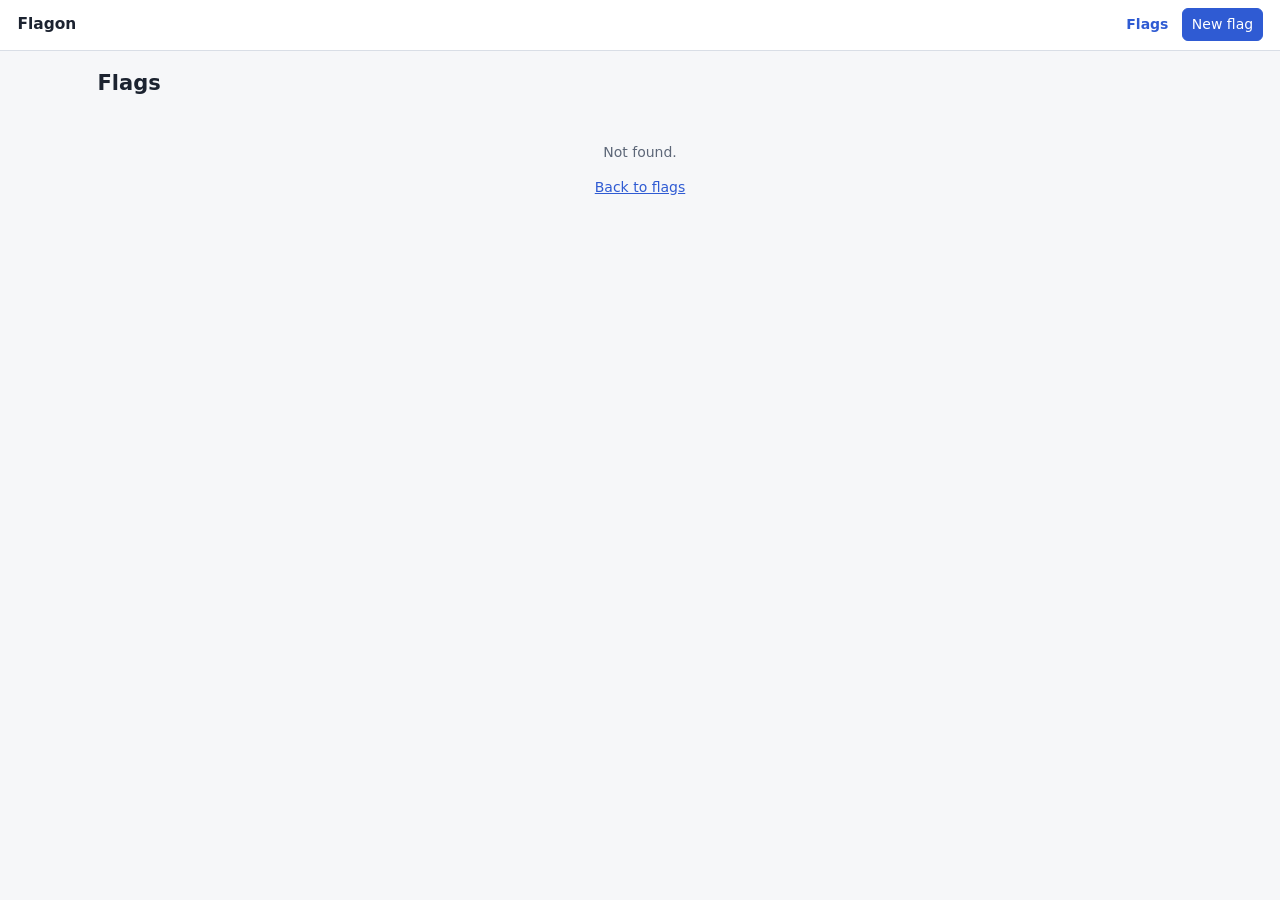
==== src/Jorrk.Flagon.Ui/wwwroot/index.html @ cc483cb1 "Rename namespaces, projects and solution to Jorrk.Flagon Package IDs are already Jorrk.*; align the " ====
<!doctype html>
<html lang="en">
<head>
  <meta charset="utf-8">
  <meta name="viewport" content="width=device-width, initial-scale=1">
  <meta name="referrer" content="no-referrer">
  <title>Flagon</title>
  <link rel="stylesheet" href="./styles.css">
  <script type="module" src="./app.js"></script>
</head>
<body>
  <header class="topbar">
    <a class="brand" href="#/">Flagon</a>
    <nav>
      <a href="#/" data-nav="list">Flags</a>
      <a href="#/new" data-nav="new" class="button primary">New flag</a>
    </nav>
  </header>
  <div id="notice" class="notice" role="alert" hidden></div>
  <main id="view" aria-live="polite">
    <p class="muted">Loading&hellip;</p>
  </main>
  <noscript><p class="notice error">The Flagon console needs JavaScript.</p></noscript>

  <dialog id="conflict" aria-labelledby="conflict-title">
    <form method="dialog">
      <h2 id="conflict-title">This flag changed while you were looking at it</h2>
      <p id="conflict-detail">Someone else saved a newer version. Your change was not applied.</p>
      <p>Reload to see the latest version, then make your change again.</p>
      <menu>
        <button value="cancel">Cancel</button>
        <button value="reload" class="primary">Reload</button>
      </menu>
    </form>
  </dialog>

  <dialog id="confirm" aria-labelledby="confirm-title">
    <form method="dialog">
      <h2 id="confirm-title">Are you sure?</h2>
      <p id="confirm-detail"></p>
      <label id="confirm-typed-label" hidden>Type <code id="confirm-expected"></code> to confirm
        <input id="confirm-typed" autocomplete="off" spellcheck="false">
      </label>
      <menu>
        <button value="cancel">Cancel</button>
        <button value="ok" id="confirm-ok" class="danger">Confirm</button>
      </menu>
    </form>
  </dialog>
</body>
</html>
---- src/Jorrk.Flagon.Ui/wwwroot/styles.css ----
:root {
  --bg: #f6f7f9;
  --surface: #ffffff;
  --text: #1c2330;
  --muted: #5d6778;
  --border: #d9dee6;
  --accent: #2f5bd3;
  --accent-text: #ffffff;
  --danger: #c0392b;
  --warn-bg: #fff4d6;
  --warn-text: #7a5300;
  --ok-bg: #e3f6e9;
  --ok-text: #1d6b39;
  --err-bg: #fde8e6;
  --err-text: #9b2c20;
  color-scheme: light dark;
  font: 14px/1.5 system-ui, -apple-system, "Segoe UI", Roboto, sans-serif;
}

@media (prefers-color-scheme: dark) {
  :root {
    --bg: #14171c;
    --surface: #1d2129;
    --text: #e6e9ef;
    --muted: #9aa3b2;
    --border: #333a46;
    --accent: #6d8ff0;
    --accent-text: #0d1220;
    --danger: #f0786b;
    --warn-bg: #3b3115;
    --warn-text: #f3d48a;
    --ok-bg: #173323;
    --ok-text: #8fe0ab;
    --err-bg: #3d1d1a;
    --err-text: #f6aba2;
  }
}

* { box-sizing: border-box; }
body { margin: 0; background: var(--bg); color: var(--text); }
a { color: var(--accent); }
code, pre, .key { font-family: ui-monospace, SFMono-Regular, Consolas, monospace; }
pre { white-space: pre-wrap; word-break: break-word; font-size: 12px; max-width: 48rem; }
h1 { font-size: 1.5rem; margin: 0; word-break: break-all; }
h2 { font-size: 1.05rem; margin: 0 0 .5rem; }

.topbar { display: flex; align-items: center; justify-content: space-between; padding: .6rem 1.25rem;
  background: var(--surface); border-bottom: 1px solid var(--border); }
.topbar nav { display: flex; gap: 1rem; align-items: center; }
.topbar nav a[aria-current]:not(.button) { font-weight: 600; text-decoration: none; }
.brand { font-weight: 700; font-size: 1.1rem; text-decoration: none; color: var(--text); }
main { padding: 1.25rem; max-width: 80rem; margin: 0 auto; }

.notice { margin: 1rem 1.25rem 0; padding: .6rem .9rem; border-radius: 6px; }
.notice.error { background: var(--err-bg); color: var(--err-text); }
.notice.success { background: var(--ok-bg); color: var(--ok-text); }

.muted { color: var(--muted); }
.small { font-size: 12px; }
.error-text { color: var(--err-text); }
.ok-text { color: var(--ok-text); }
.warning { background: var(--warn-bg); color: var(--warn-text); padding: .5rem .75rem; border-radius: 6px; }
.empty { text-align: center; color: var(--muted); padding: 2rem; }

.title-row { display: flex; align-items: center; gap: .75rem; flex-wrap: wrap; margin-bottom: 1rem; }
.filters { display: flex; flex-wrap: wrap; gap: .75rem; align-items: end; margin-bottom: 1rem; }
.filters label { display: flex; flex-direction: column; font-size: 12px; color: var(--muted); }
.filters input[type=search] { min-width: 18rem; flex: 1; }

input, select, textarea, button, .button { font: inherit; color: var(--text); background: var(--surface);
  border: 1px solid var(--border); border-radius: 6px; padding: .35rem .6rem; }
textarea { resize: vertical; width: 100%; }
button, .button { cursor: pointer; text-decoration: none; display: inline-block; }
button:disabled { opacity: .5; cursor: not-allowed; }
.primary { background: var(--accent); color: var(--accent-text); border-color: var(--accent); }
.danger { color: var(--danger); border-color: var(--danger); }

table { width: 100%; border-collapse: collapse; background: var(--surface); }
th, td { text-align: left; padding: .5rem .6rem; border-bottom: 1px solid var(--border); vertical-align: top; }
th { font-size: 12px; text-transform: uppercase; letter-spacing: .03em; color: var(--muted); }
th.narrow { width: 3.5rem; }
table.flags { border: 1px solid var(--border); border-radius: 8px; }
tr.is-archived td { opacity: .65; }
ul.apps { list-style: none; margin: 0; padding: 0; }
.app { font-weight: 600; }

.badges { display: inline-flex; gap: .3rem; flex-wrap: wrap; vertical-align: middle; }
.badge, .tag { display: inline-block; font-size: 11px; padding: 0 .45rem; border-radius: 999px; border: 1px solid var(--border);
  white-space: nowrap; }
.tag { margin: 0 .25rem .25rem 0; background: var(--bg); }
.badge.archived { background: var(--border); }
.badge.auto, .badge.code, .badge.targeting { color: var(--accent); border-color: var(--accent); }
.badge.stale, .badge.warn, .badge.mismatch { background: var(--warn-bg); color: var(--warn-text); border-color: transparent; }
.badge.mismatch { font-weight: 600; }

.grid { display: grid; grid-template-columns: repeat(auto-fit, minmax(22rem, 1fr)); gap: 1rem; margin-bottom: 1rem; }
.card { background: var(--surface); border: 1px solid var(--border); border-radius: 8px; padding: 1rem; margin-bottom: 1rem; }
.grid .card { margin-bottom: 0; }
.stack { display: flex; flex-direction: column; gap: .6rem; }
.stack label { display: flex; flex-direction: column; gap: .2rem; font-weight: 600; }
.stack label.inline { flex-direction: row; align-items: center; gap: .4rem; }
.narrow-form { max-width: 36rem; }
.actions { display: flex; gap: .5rem; align-items: center; }
details summary { cursor: pointer; }

.switch { position: relative; display: inline-block; width: 2.4rem; height: 1.35rem; flex: none; }
.switch input { opacity: 0; width: 0; height: 0; }
.slider { position: absolute; inset: 0; background: var(--border); border-radius: 999px; transition: background .15s; cursor: pointer; }
.slider::before { content: ""; position: absolute; width: 1.05rem; height: 1.05rem; left: .15rem; top: .15rem;
  background: #fff; border-radius: 50%; transition: transform .15s; }
.switch input:checked + .slider { background: var(--accent); }
.switch input:checked + .slider::before { transform: translateX(1.05rem); }
.switch input:focus-visible + .slider { outline: 2px solid var(--accent); outline-offset: 2px; }
.switch input:disabled + .slider { opacity: .5; cursor: not-allowed; }

dialog { border: 1px solid var(--border); border-radius: 10px; background: var(--surface); color: var(--text); max-width: 32rem; }
dialog::backdrop { background: rgb(0 0 0 / .4); }
dialog menu { display: flex; justify-content: end; gap: .5rem; padding: 0; margin: 1rem 0 0; }
dialog label { display: flex; flex-direction: column; gap: .3rem; }

.targeting p { margin: 0; }
.targeting pre.rule { margin: 0; padding: .6rem .75rem; background: var(--bg); border: 1px solid var(--border); border-radius: 6px;
  max-width: none; max-height: 24rem; overflow: auto; }
textarea.code { font-family: ui-monospace, SFMono-Regular, Consolas, monospace; font-size: 12px; tab-size: 2; }
.restore-rule { display: flex; gap: .6rem; flex-wrap: wrap; margin-top: .3rem; }
.targeting form.rollout { padding: .75rem; border: 1px solid var(--border); border-radius: 6px; }
.targeting form.rollout h3 { margin: 0; font-size: 1rem; }
.rollout-inputs { display: flex; align-items: center; gap: .5rem; }
.rollout-inputs input[type="range"] { flex: 1; accent-color: var(--accent); }
.rollout-inputs input.percent { width: 4.5rem; }
.split-weights { display: grid; grid-template-columns: repeat(auto-fill, minmax(10rem, 1fr)); gap: .5rem; }
.split-weights label { display: flex; flex-direction: column; gap: .25rem; }

.tryit p { margin: 0; }
.tryit .attribute { display: grid; grid-template-columns: minmax(8rem, 1fr) minmax(8rem, 2fr) auto; gap: .4rem; }
.tryit .attributes:empty { display: none; }
.tryit-results { display: grid; grid-template-columns: repeat(auto-fit, minmax(16rem, 1fr)); gap: 1rem; }
.tryit-results[hidden] { display: none; }
.tryit-result { padding: .6rem .75rem; background: var(--bg); border: 1px solid var(--border); border-radius: 6px; }
.tryit-result h3 { font-size: .95rem; margin: 0 0 .4rem; }
.tryit-result dl { display: grid; grid-template-columns: auto 1fr; gap: .2rem .75rem; margin: 0; }
.tryit-result dt { color: var(--muted); }
.tryit-result dd { margin: 0; word-break: break-word; }

.badge.type { background: var(--bg); color: var(--muted); }
.value-summary .variant { font-weight: 600; }
.value-summary code { font-size: 12px; }
pre.value { margin: 0; padding: .4rem .6rem; background: var(--bg); border: 1px solid var(--border); border-radius: 6px;
  max-height: 16rem; overflow: auto; }
fieldset.variants-editor { border: 1px solid var(--border); border-radius: 6px; padding: .75rem; margin: 0; }
fieldset.variants-editor legend { font-weight: 600; padding: 0 .3rem; }
fieldset.variants-editor p { margin: 0; }
.variant-row { display: grid; grid-template-columns: minmax(8rem, 1fr) minmax(8rem, 2fr) auto; gap: .4rem; align-items: start; }
.variant-rows:empty { display: none; }
.inline-form { display: flex; flex-wrap: wrap; align-items: center; gap: .5rem; }
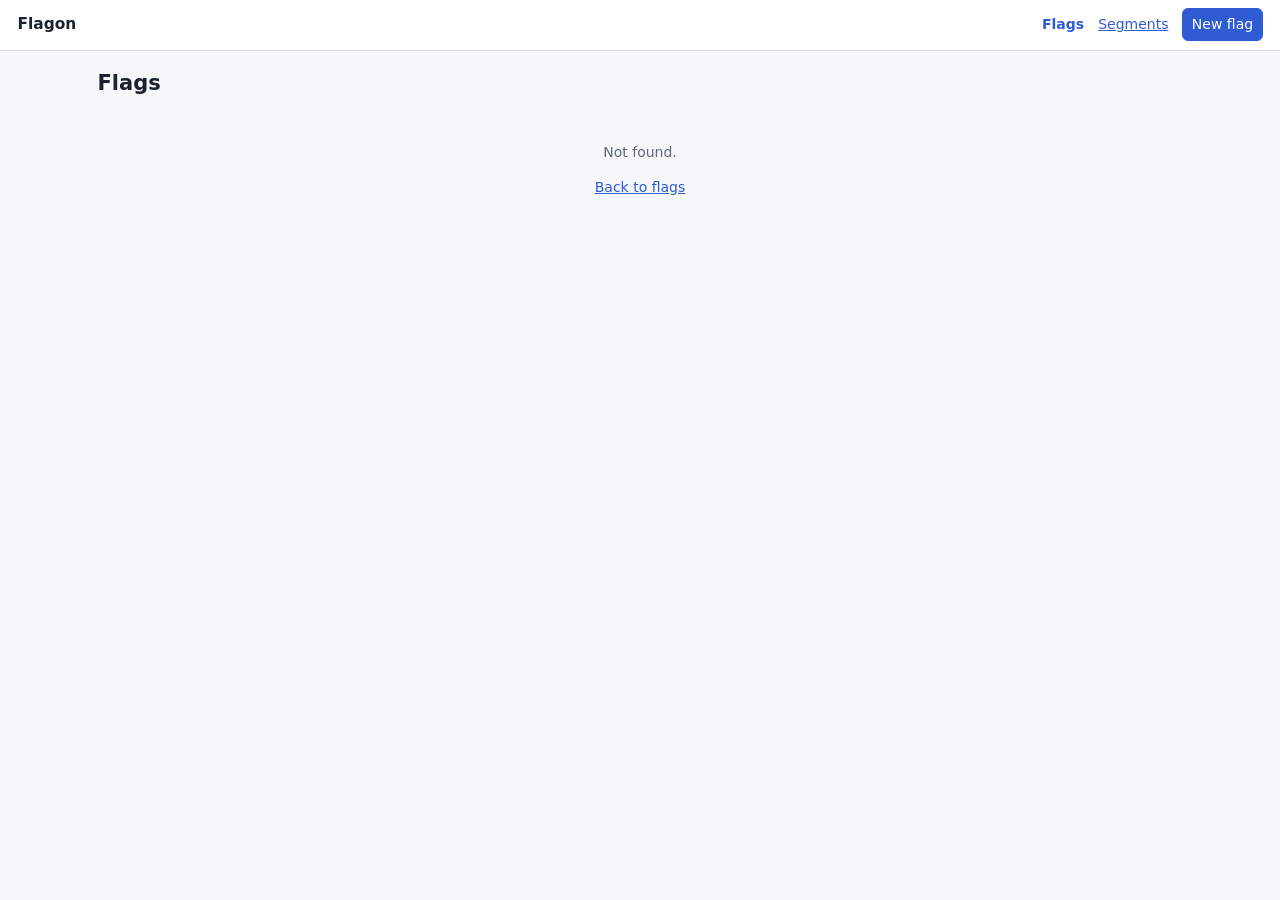
==== commit 7db5bb65: "Segments: console pages, segment targeting mode and reference picker Co-Authored-By: Claude Opus 5.5" ====
--- a/src/Jorrk.Flagon.Ui/wwwroot/index.html
+++ b/src/Jorrk.Flagon.Ui/wwwroot/index.html
@@ -13,6 +13,7 @@
     <a class="brand" href="#/">Flagon</a>
     <nav>
       <a href="#/" data-nav="list">Flags</a>
+      <a href="#/segments" data-nav="segments" id="segments-nav" hidden>Segments</a>
       <a href="#/new" data-nav="new" class="button primary">New flag</a>
     </nav>
   </header>
@@ -24,7 +25,7 @@
 
   <dialog id="conflict" aria-labelledby="conflict-title">
     <form method="dialog">
-      <h2 id="conflict-title">This flag changed while you were looking at it</h2>
+      <h2 id="conflict-title">This changed while you were looking at it</h2>
       <p id="conflict-detail">Someone else saved a newer version. Your change was not applied.</p>
       <p>Reload to see the latest version, then make your change again.</p>
       <menu>
--- a/src/Jorrk.Flagon.Ui/wwwroot/styles.css
+++ b/src/Jorrk.Flagon.Ui/wwwroot/styles.css
@@ -153,3 +153,5 @@
 .variant-row { display: grid; grid-template-columns: minmax(8rem, 1fr) minmax(8rem, 2fr) auto; gap: .4rem; align-items: start; }
 .variant-rows:empty { display: none; }
 .inline-form { display: flex; flex-wrap: wrap; align-items: center; gap: .5rem; }
+.segment-choices { display: flex; flex-wrap: wrap; gap: .4rem 1rem; }
+.segment-choices label { font-weight: normal; }
